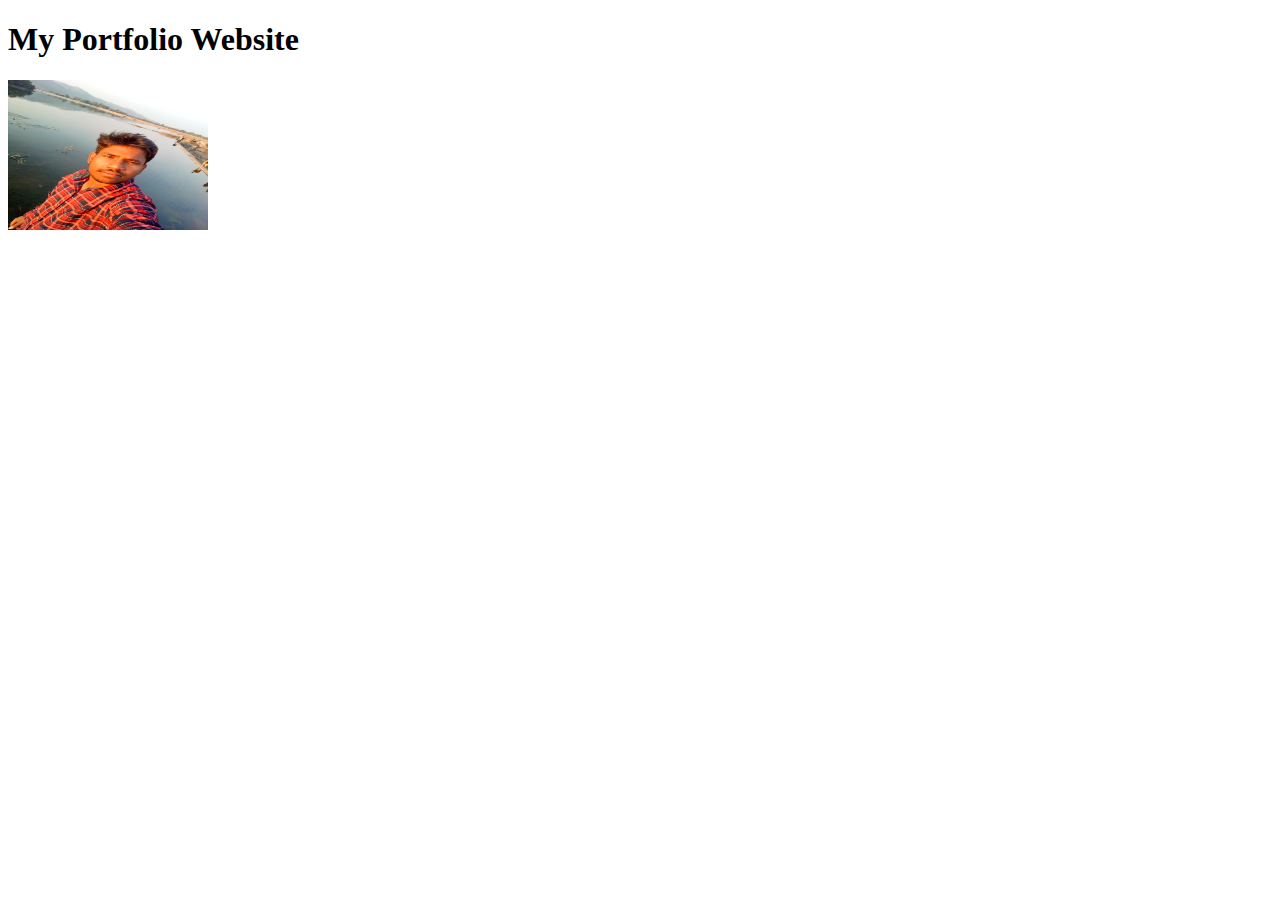
==== index.html @ f6395f16 "Add files via upload" ====
<!DOCTYPE html>
<html lang="en">
<head>
    <meta charset="UTF-8">
    <meta name="viewport" content="width=device-width, initial-scale=1.0">
    <title>site1</title>
</head>
<body>
    <h1>My Portfolio Website</h1>
    <img src="./assets/akash.jpg" alt="akash's image" width="200" height="150">
    <a href="./public/aboutMe.html" title="About Me"></a>
    
</body>
</html>
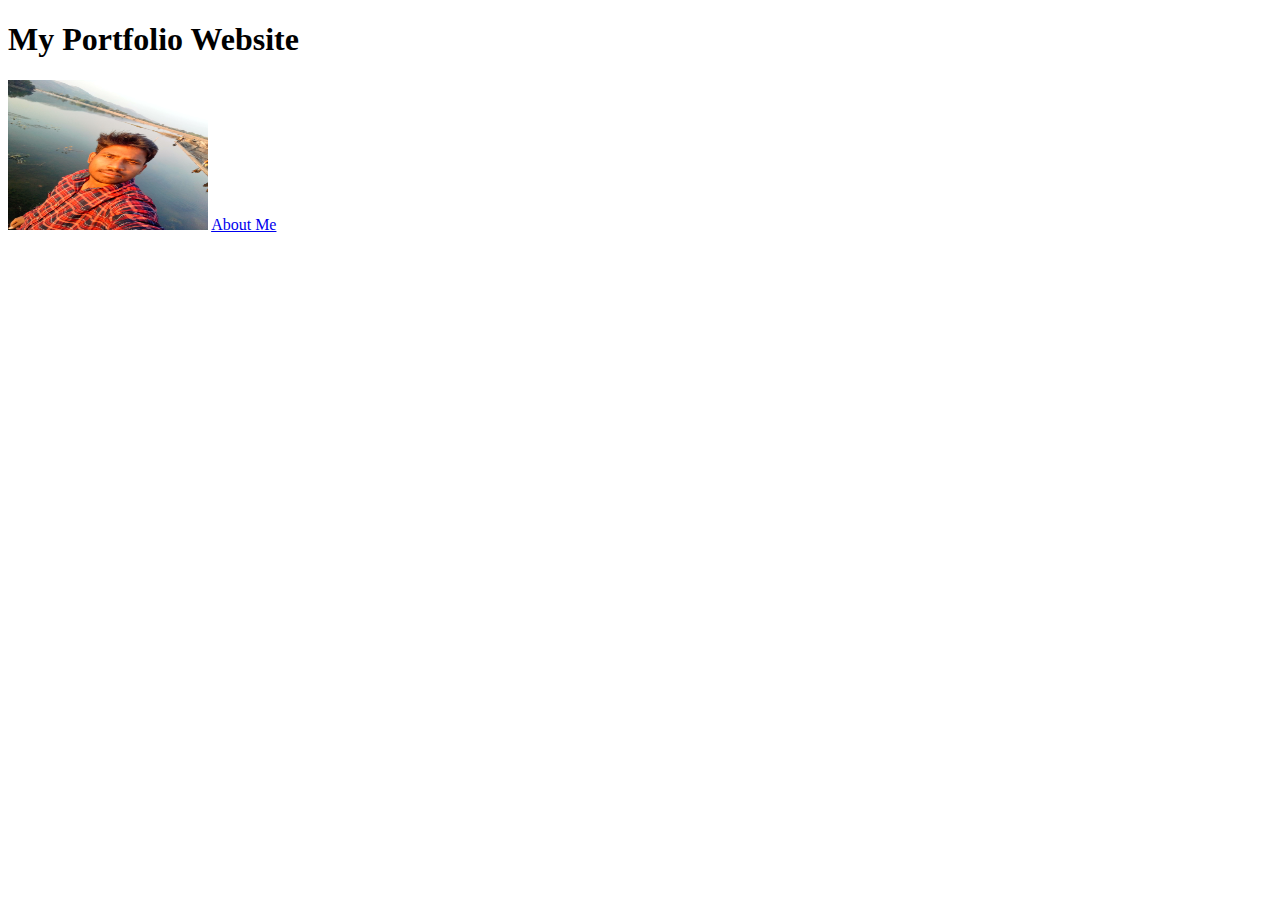
==== commit 9ae8ca22: "Update index.html" ====
--- a/index.html
+++ b/index.html
@@ -8,7 +8,7 @@
 <body>
     <h1>My Portfolio Website</h1>
     <img src="./assets/akash.jpg" alt="akash's image" width="200" height="150">
-    <a href="./public/aboutMe.html" title="About Me"></a>
+    <a href="./public/aboutMe.html" >About Me</a>
     
 </body>
-</html>+</html>
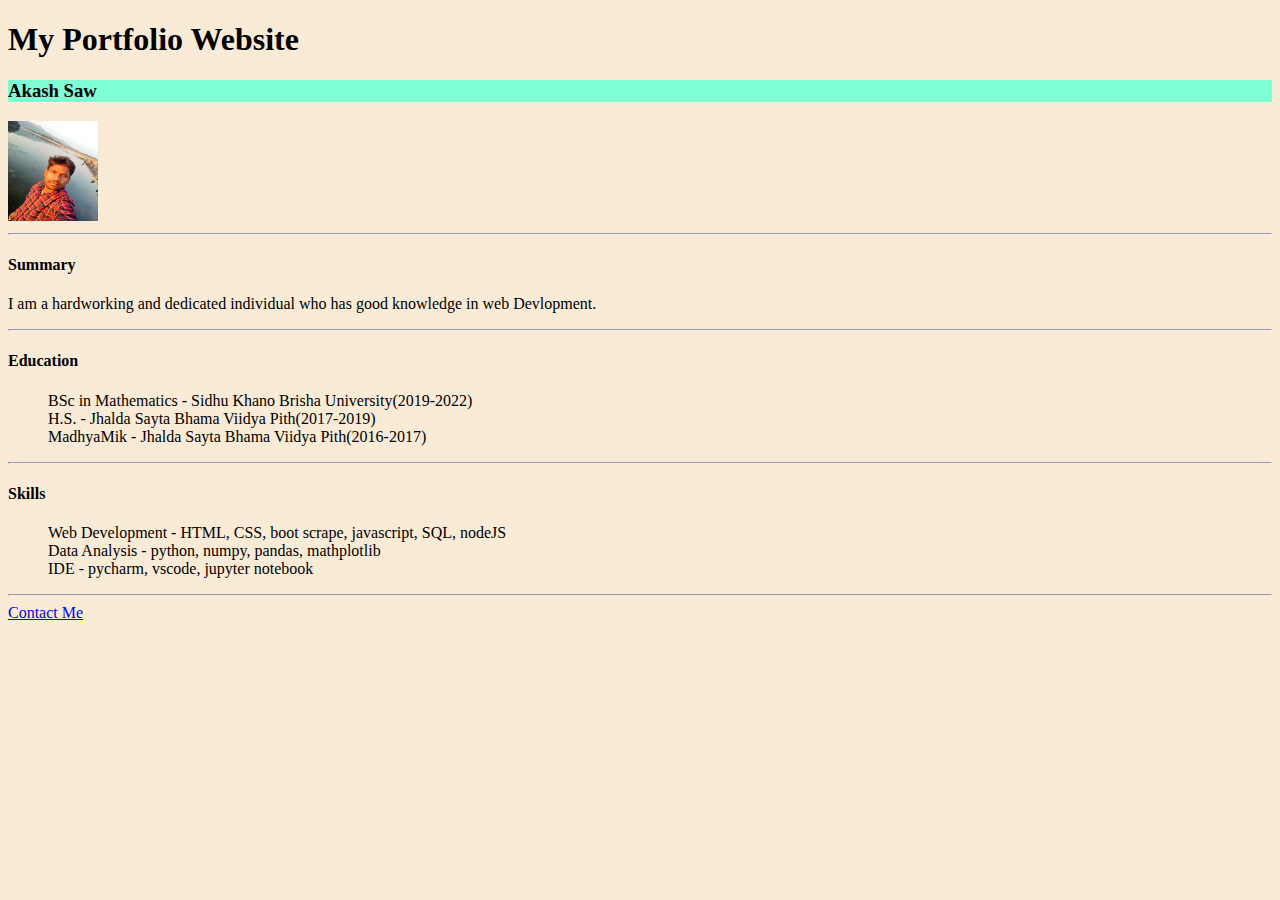
==== commit 1e15a654: "Update index.html" ====
--- a/index.html
+++ b/index.html
@@ -1,14 +1,41 @@
 <!DOCTYPE html>
-<html lang="en">
+<html lang="en" style="background-color: antiquewhite;">
 <head>
     <meta charset="UTF-8">
     <meta name="viewport" content="width=device-width, initial-scale=1.0">
     <title>site1</title>
+    <link rel="stylesheet" href="./style.css">
 </head>
 <body>
     <h1>My Portfolio Website</h1>
-    <img src="./assets/akash.jpg" alt="akash's image" width="200" height="150">
-    <a href="./public/aboutMe.html" >About Me</a>
+    <H3 style="background-color: aquamarine;">Akash Saw</H3>
+    <img src="./assets/akash.jpg" alt="akash's image" width="90" height="100"> 
+    <hr>
+    <h4>Summary</h4>
+    <p  >
+        I am a hardworking and dedicated individual who has good knowledge in web Devlopment.
+    </p>
+    <hr>
+    <h4>Education</h4>
+    <p >
+        <ul>
+            BSc in Mathematics - Sidhu Khano Brisha University(2019-2022) <br>
+        H.S. - Jhalda Sayta Bhama Viidya Pith(2017-2019) <br>
+        MadhyaMik - Jhalda Sayta Bhama Viidya Pith(2016-2017) 
+        </ul>
+    </p>
+    <hr>
+    <h4>Skills</h4>
+    <p >
+        <ol>
+        Web Development - HTML, CSS, boot scrape, javascript, SQL, nodeJS <br>
+        Data Analysis - python, numpy, pandas, mathplotlib <br>
+        IDE - pycharm, vscode, jupyter notebook
+        </ol>
+
+    </p>
+    <hr>
+    <a href="./public/contactMe.html">Contact Me</a>
     
 </body>
 </html>
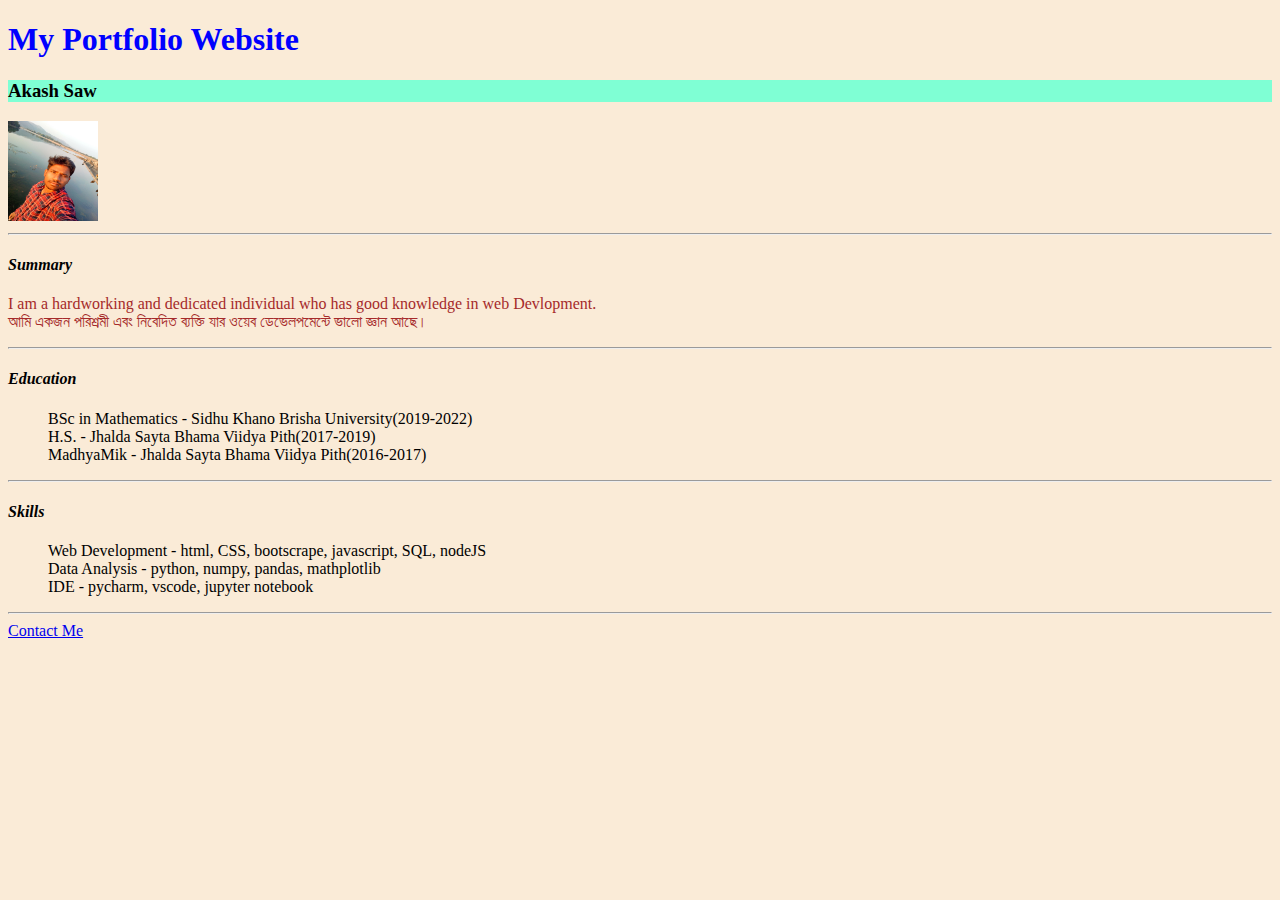
==== commit 540e6741: "Update index.html" ====
--- a/index.html
+++ b/index.html
@@ -5,6 +5,11 @@
     <meta name="viewport" content="width=device-width, initial-scale=1.0">
     <title>site1</title>
     <link rel="stylesheet" href="./style.css">
+    <style>
+        <link rel="preconnect" href="https://fonts.googleapis.com">
+        <link rel="preconnect" href="https://fonts.gstatic.com" crossorigin>
+        <link href="https://fonts.googleapis.com/css2?family=Noto+Sans+Bengali&display=swap" rel="stylesheet">
+    </style>
 </head>
 <body>
     <h1>My Portfolio Website</h1>
@@ -13,7 +18,8 @@
     <hr>
     <h4>Summary</h4>
     <p  >
-        I am a hardworking and dedicated individual who has good knowledge in web Devlopment.
+        I am a hardworking and dedicated individual who has good knowledge in web Devlopment. <br>
+        আমি একজন পরিশ্রমী এবং নিবেদিত ব্যক্তি যার ওয়েব ডেভেলপমেন্টে ভালো জ্ঞান আছে।
     </p>
     <hr>
     <h4>Education</h4>
@@ -28,7 +34,7 @@
     <h4>Skills</h4>
     <p >
         <ol>
-        Web Development - HTML, CSS, boot scrape, javascript, SQL, nodeJS <br>
+        Web Development - html, CSS, bootscrape, javascript, SQL, nodeJS <br>
         Data Analysis - python, numpy, pandas, mathplotlib <br>
         IDE - pycharm, vscode, jupyter notebook
         </ol>
--- a/style.css
+++ b/style.css
@@ -0,0 +1,9 @@
+h1 {
+  color: blue;
+}
+p {
+    color: brown;
+}
+h4 {
+  font-style: italic;
+}